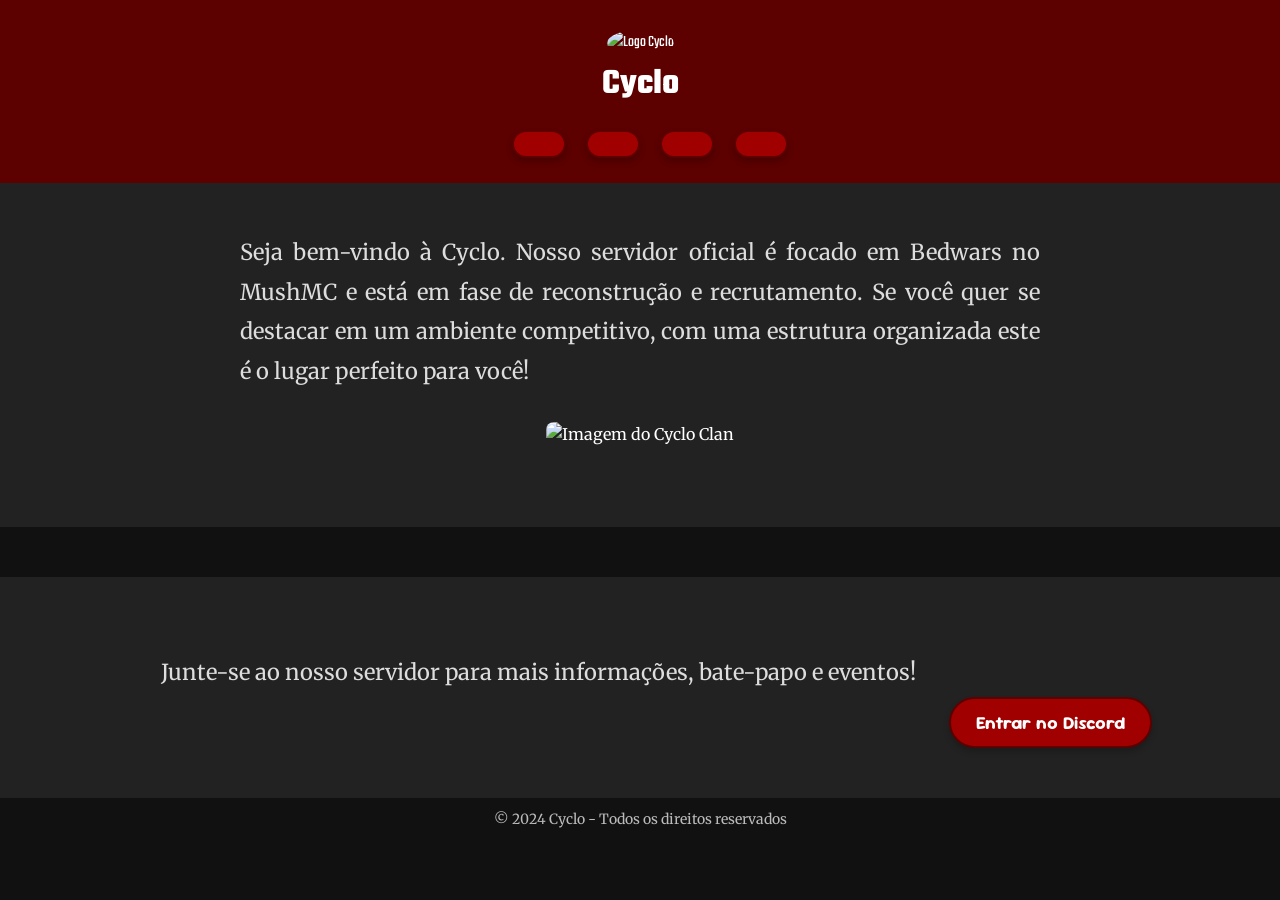
==== index.html @ 48c566c9 "Update and rename cycloputarias.html to index.html" ====
<!DOCTYPE html>
<html lang="pt-br">

<head>
    <meta charset="UTF-8">
    <meta name="viewport" content="width=device-width, initial-scale=1.0">
    <meta http-equiv="X-UA-Compatible" content="ie=edge">
    <title>Cyclo</title>
    <link rel="preconnect" href="https://fonts.googleapis.com">
    <link rel="preconnect" href="https://fonts.gstatic.com" crossorigin>
    <link href="https://fonts.googleapis.com/css2?family=Merriweather:ital,wght@0,300;0,400;0,700;0,900;1,300;1,400;1,700;1,900&family=Sour+Gummy:ital,wght@0,100..900;1,100..900&family=Teko:wght@300..700&display=swap" rel="stylesheet">
    <link rel="stylesheet" href="style.css">
</head>

<body>

    <header>
        <div class="logo">
            <img src="https://cdn.discordapp.com/attachments/1270767107600027760/1270767773017964715/standard_4.gif?ex=673f53b6&is=673e0236&hm=5c1c169ec06c54f773c7b3b1faf3422c6aa319db7bfd32401f6ac7249ac7c251&" alt="Logo Cyclo" class="logo-img">
            <h1>Cyclo</h1>
        </div>
        <nav>
            <ul>
                <li><button class="tablink" onclick="openTab(event, 'sobre')"></button></li>
                <li><button class="tablink" onclick="openTab(event, 'staff')"></button></li>
                <li><button class="tablink" onclick="openTab(event, 'recrutamento')"></button></li>
                <li><button class="tablink" onclick="openTab(event, 'discord')"></button></li>
            </ul>
        </nav>
    </header>

    <div id="sobre" class="tabcontent">
        <p>
            Seja bem-vindo à Cyclo. Nosso servidor oficial é focado em Bedwars no MushMC e está em fase de reconstrução e recrutamento. Se você quer se destacar em um ambiente competitivo, com uma estrutura organizada este é o lugar perfeito para você!
        </p>
        <div class="clan-image">
            <img src="https://cdn.discordapp.com/attachments/1270767107600027760/1270767770828673146/standard_8.gif?ex=673f53b6&is=673e0236&hm=5be8e7b6b0fbe224bd6d3b23bfd917b83e41973548aa6e649a75a1dfce27a977&" alt="Imagem do Cyclo Clan" class="clan-photo">
        </div>
    </div>

    <div id="staff" class="tabcontent">
        <div class="staff-container">
            <div class="staff-member">
                <img src="https://cdn.discordapp.com/avatars/1257853866746183764/62f09d0a62fd2ed664288ca9306c0d15.png?size=2048" alt="Membro 1" class="staff-photo">
                <h3>Joy</h3>
                <p>Função: Líder</p>
                <ul>
                    <li>Idade: 17</li>
                </ul>
                <button class="discord-btn" onclick="window.location.href='https://discord.com/users/1257853866746183764'">Discord</button>
            </div>
            <div class="staff-member">
                <img src="https://cdn.discordapp.com/avatars/599041382870679552/3e8b5e1a9e725521daffc38ed39375d1.png?size=2048" alt="Membro 2" class="staff-photo">
                <h3>Cheber</h3>
                <p>Função: Administrador</p>
                <ul>
                    <li>Idade: 16</li>
                </ul>
                <button class="discord-btn" onclick="window.location.href='https://discord.com/users/599041382870679552'">Discord</button>
            </div>
            <div class="staff-member">
                <img src="https://cdn.discordapp.com/attachments/1307805863221923941/1309004698681868308/d414d79208fd5e56c3745c6dd2ed4399.jpg?ex=67400120&is=673eafa0&hm=549abaa057a51f91fb609f38679dd9cacfc0393926ed9781dfa5238975101eec&" alt="Membro 3" class="staff-photo">
                <h3>Praga (vic)</h3>
                <p>Função: Moderador Primário e Developer</p>
                <ul>
                    <li>Idade: 15</li>
                </ul>
                <button class="discord-btn" onclick="window.location.href='https://discord.com/users/1220521666128646264'">Discord</button>
            </div>
            <div class="staff-member">
                <img src="https://cdn.discordapp.com/avatars/748940599150772344/dc78a3e2b8de8273b03e515c3e4c8381.png?size=2048" alt="Membro 4" class="staff-photo">
                <h3>Oro</h3>
                <p>Função: Moderador Secundário</p>
                <ul>
                    <li>Idade: 17</li>
                </ul>
                <button class="discord-btn" onclick="window.location.href='https://discord.com/users/748940599150772344'">Discord</button>
            </div>
            <div class="staff-member">
                <img src="https://cdn.discordapp.com/avatars/735970749357096960/e181db96dd6a7195eb7ac50051c39235.png?size=2048" alt="Membro 5" class="staff-photo">
                <h3>Maki</h3>
                <p>Função: Recrutadora e designer</p>
                <ul>
                    <li>Idade: 16</li>
                </ul>
                <button class="discord-btn" onclick="window.location.href='https://discord.com/users/735970749357096960'">Discord</button>
            </div>
        </div>
    </div>

    <div id="recrutamento" class="tabcontent">
        <p>Para ser recrutado, basta entrar no nosso discord na aba ''Discord'' procurar um canal chamado ''formulário''' na categoria ''marcar teste'' e responder as perguntas para ser testado!</p>
    </div>

    <div id="discord" class="tabcontent">
        <p>Junte-se ao nosso servidor para mais informações, bate-papo e eventos!</p>
        <div id="discord">
            <button onclick="window.location.href='https://discord.com/invite/seu-link-aqui'">Entrar no Discord</button>
        </div>
    </div>

    <footer>
        <p>&copy; 2024 Cyclo - Todos os direitos reservados</p>
    </footer>

    <script src="script.js"></script>
</body>

</html>
---- style.css ----
* {
    margin: 0;
    padding: 0;
    box-sizing: border-box;
}

body {
    font-family: 'Merriweather', serif;
    background-color: #111;
    color: #fff;
    line-height: 1.6;
}

header {
    background-color: #5c0000;
    color: #fff;
    padding: 20px 0;
    text-align: center;
    box-shadow: 0 4px 10px rgba(0, 0, 0, 0.2);
    font-family: 'Teko', sans-serif;
}

header .logo h1 {
    font-size: 36px;
    font-weight: bold;
}

header .logo-img {
    width: 100px;
    height: 100px;
    border-radius: 50%;
    object-fit: cover;
    margin-top: 10px;
}

nav ul {
    list-style: none;
    display: flex;
    justify-content: center;
    gap: 20px;
    margin-top: 10px;
    font-family: 'Teko', sans-serif;
}

nav ul li {
    display: inline;
}

nav ul li button {
    background-color: #A10000;
    color: #fff;
    border: 2px solid #5c0000;
    padding: 12px 25px;
    font-size: 18px;
    font-weight: bold;
    cursor: pointer;
    border-radius: 30px;
    transition: all 0.3s ease;
    box-shadow: 0 4px 6px rgba(0, 0, 0, 0.2);
}

nav ul li button:hover {
    background-color: #D10000;
    border-color: #A10000;
    box-shadow: 0 8px 12px rgba(0, 0, 0, 0.3);
    transform: scale(1.05);
}

nav ul li button.active {
    background-color: #5c0000;
    border-color: #A10000;
    box-shadow: 0 8px 12px rgba(0, 0, 0, 0.3);
}

nav ul li button:focus {
    outline: none;
    box-shadow: 0 0 0 3px rgba(220, 53, 69, 0.5);
}

.tabcontent {
    display: none;
    padding: 50px 10%;
    background-color: #222;
}

.tabcontent h2 {
    text-align: center;
    color: #5c0000;
    font-size: 28px;
    margin-bottom: 20px;
    font-family: 'Teko', sans-serif;
}

#sobre p {
    font-size: 22px;
    line-height: 1.8;
    color: #ddd;
    max-width: 800px;
    margin: 0 auto 30px;
    text-align: justify;
}

.clan-image {
    text-align: center;
    margin-bottom: 30px;
}

.clan-photo {
    width: 100%;
    max-width: 600px;
    border-radius: 8px;
    object-fit: cover;
}

.staff-container {
    display: flex;
    justify-content: space-around;
    flex-wrap: wrap;
    gap: 20px;
    margin-top: 30px;
}

.staff-member {
    background-color: #333;
    border-radius: 8px;
    padding: 20px;
    width: 250px;
    text-align: center;
    transition: transform 0.3s ease;
}

.staff-member:hover {
    transform: scale(1.05);
}

.staff-photo {
    width: 100%;
    max-width: 180px;
    height: 180px;
    border-radius: 50%;
    object-fit: cover;
    margin-bottom: 10px;
}

.staff-member h3 {
    color: #5c0000;
    font-size: 20px;
    font-family: 'Teko', sans-serif;
}

.staff-member p {
    font-size: 16px;
    color: #ddd;
}

.discord-btn {
    background-color: #A10000;
    color: #fff;
    padding: 12px 25px;
    border: 2px solid #5c0000;
    font-size: 18px;
    font-weight: bold;
    cursor: pointer;
    border-radius: 30px;
    transition: all 0.3s ease;
    box-shadow: 0 4px 6px rgba(0, 0, 0, 0.2);
    display: block;
    margin-top: 15px;
    text-align: center;
}

.discord-btn:hover {
    background-color: #8b0000;
    border-color: #5c0000;
    box-shadow: 0 6px 10px rgba(0, 0, 0, 0.3);
}

footer {
    background-color: #111;
    text-align: center;
    padding: 10px;
    color: #bbb;
    font-family: 'Merriweather', serif;
}

footer p {
    font-size: 14px;
}

#discord {
    text-align: center;
    margin-top: 50px;
    display: flex;
    justify-content: center;
    align-items: center;
}

#discord button {
    background-color: #7289da;
    color: #fff;
    padding: 20px 40px;
    border: none;
    border-radius: 8px;
    font-size: 18px;
    cursor: pointer;
    transition: background-color 0.3s ease;
    font-family: 'Sour Gummy', cursive;
}

#discord button:hover {
    background-color: #5b6eae;
}

nav ul li button.active {
    background-color: #5c0000;
}

ul {
    padding-left: 20px;
}

ul li {
    margin: 5px 0;
}

#recrutamento p, #discord p {
    font-size: 22px;
    line-height: 1.8;
    color: #ddd;
    max-width: 800px;
    margin: 0 auto 30px;
    text-align: justify;
}

#recrutamento button, #discord button {
    background-color: #A10000;
    color: #fff;
    padding: 12px 25px;
    border: 2px solid #5c0000;
    font-size: 18px;
    font-weight: bold;
    cursor: pointer;
    border-radius: 30px;
    transition: all 0.3s ease;
    box-shadow: 0 4px 6px rgba(0, 0, 0, 0.2);
    display: block;
    margin-top: 20px;
    text-align: center;
}

#recrutamento button:hover, #discord button:hover {
    background-color: #8b0000;
    border-color: #5c0000;
    box-shadow: 0 6px 10px rgba(0, 0, 0, 0.3);
}
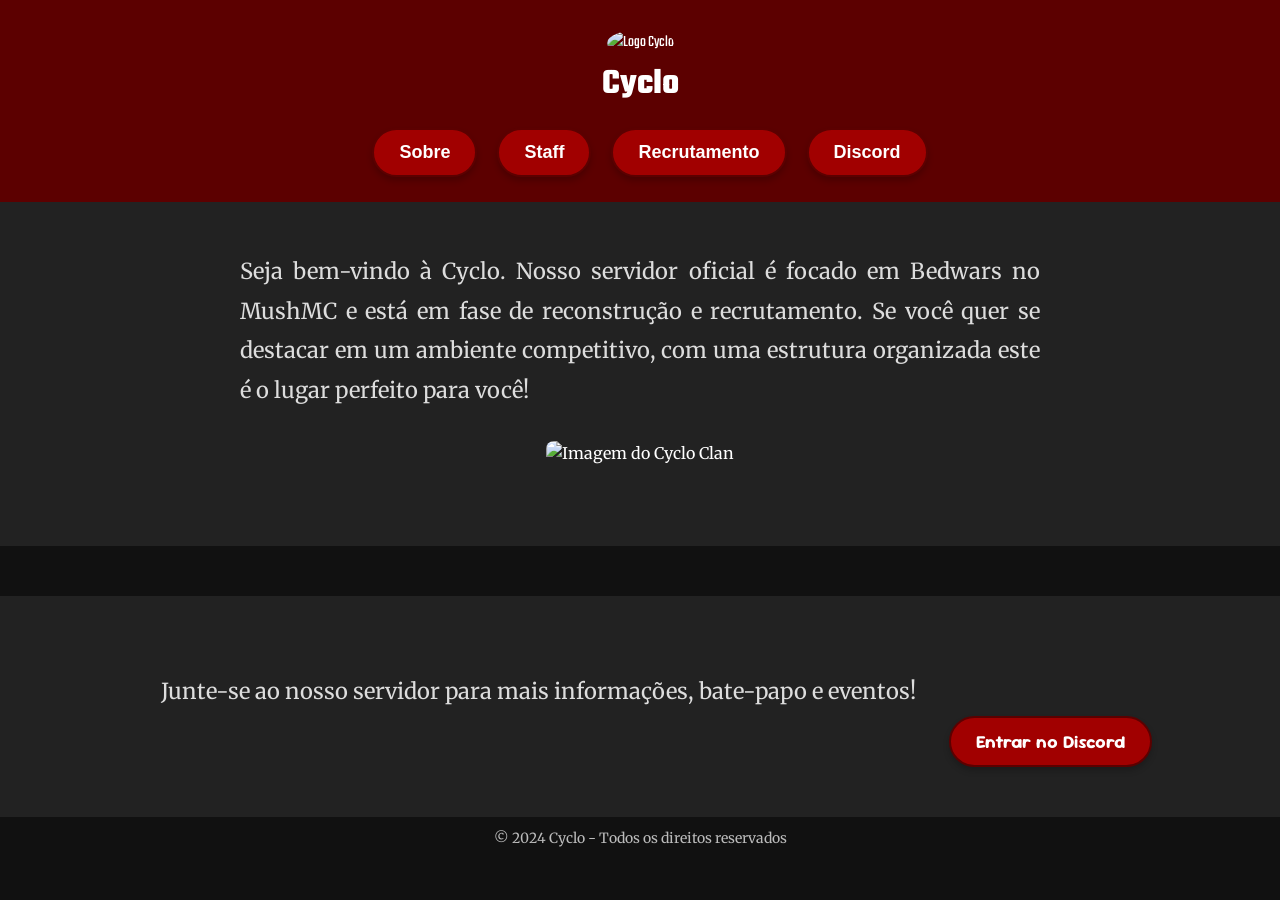
==== commit 7bb17a81: "Update index.html" ====
--- a/index.html
+++ b/index.html
@@ -21,10 +21,10 @@
         </div>
         <nav>
             <ul>
-                <li><button class="tablink" onclick="openTab(event, 'sobre')"></button></li>
-                <li><button class="tablink" onclick="openTab(event, 'staff')"></button></li>
-                <li><button class="tablink" onclick="openTab(event, 'recrutamento')"></button></li>
-                <li><button class="tablink" onclick="openTab(event, 'discord')"></button></li>
+                <li><button class="tablink" onclick="openTab(event, 'sobre')">Sobre</button></li>
+                <li><button class="tablink" onclick="openTab(event, 'staff')">Staff</button></li>
+                <li><button class="tablink" onclick="openTab(event, 'recrutamento')">Recrutamento</button></li>
+                <li><button class="tablink" onclick="openTab(event, 'discord')">Discord</button></li>
             </ul>
         </nav>
     </header>
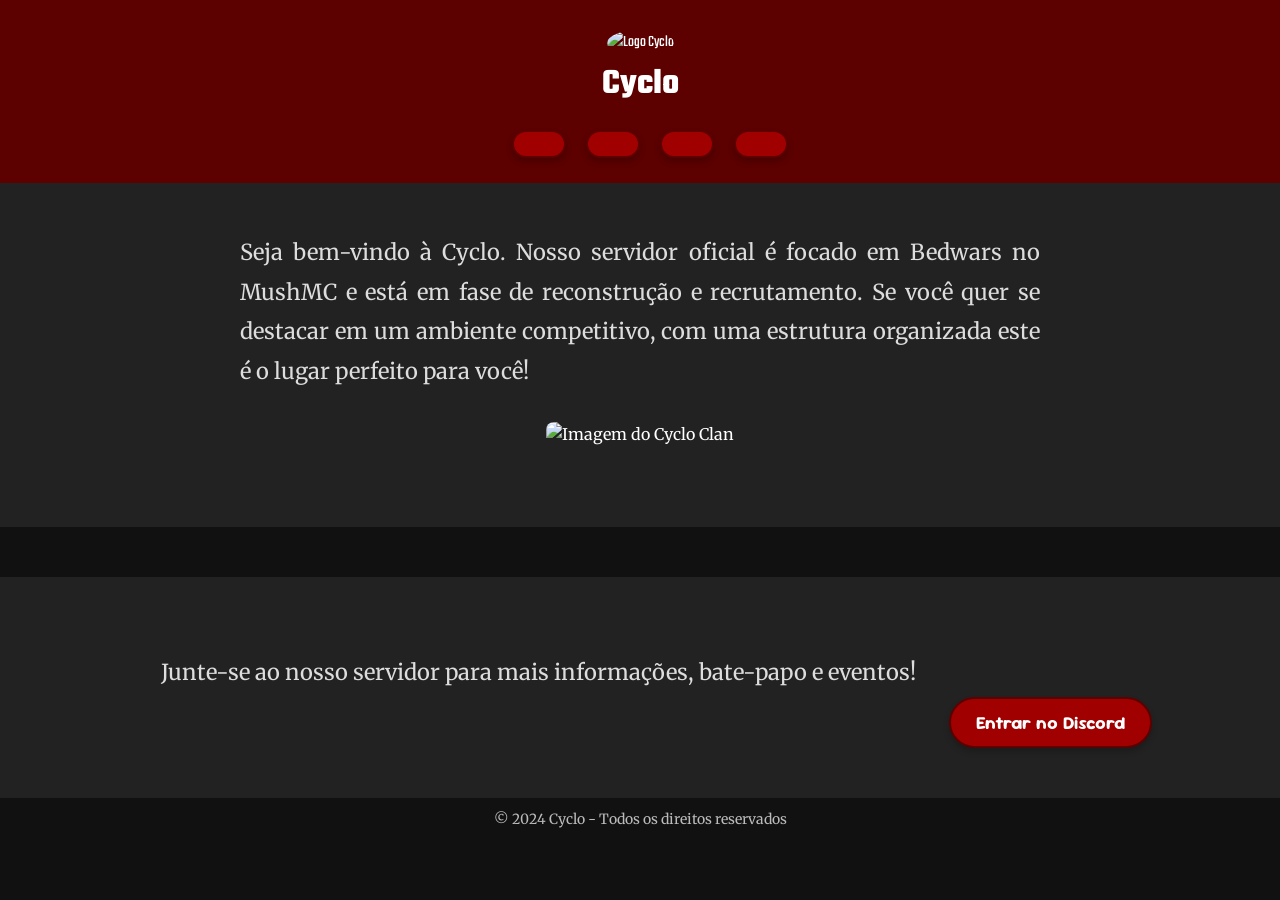
==== commit 8aa6f9ac: "Update and rename cycloputarias.html to index.html" ====
--- a/index.html
+++ b/index.html
@@ -1,6 +1,5 @@
 <!DOCTYPE html>
 <html lang="pt-br">
-
 <head>
     <meta charset="UTF-8">
     <meta name="viewport" content="width=device-width, initial-scale=1.0">
@@ -11,9 +10,7 @@
     <link href="https://fonts.googleapis.com/css2?family=Merriweather:ital,wght@0,300;0,400;0,700;0,900;1,300;1,400;1,700;1,900&family=Sour+Gummy:ital,wght@0,100..900;1,100..900&family=Teko:wght@300..700&display=swap" rel="stylesheet">
     <link rel="stylesheet" href="style.css">
 </head>
-
 <body>
-
     <header>
         <div class="logo">
             <img src="https://cdn.discordapp.com/attachments/1270767107600027760/1270767773017964715/standard_4.gif?ex=673f53b6&is=673e0236&hm=5c1c169ec06c54f773c7b3b1faf3422c6aa319db7bfd32401f6ac7249ac7c251&" alt="Logo Cyclo" class="logo-img">
@@ -21,14 +18,13 @@
         </div>
         <nav>
             <ul>
-                <li><button class="tablink" onclick="openTab(event, 'sobre')">Sobre</button></li>
-                <li><button class="tablink" onclick="openTab(event, 'staff')">Staff</button></li>
-                <li><button class="tablink" onclick="openTab(event, 'recrutamento')">Recrutamento</button></li>
-                <li><button class="tablink" onclick="openTab(event, 'discord')">Discord</button></li>
+                <li><button class="tablink" onclick="openTab(event, 'sobre')"></button></li>
+                <li><button class="tablink" onclick="openTab(event, 'staff')"></button></li>
+                <li><button class="tablink" onclick="openTab(event, 'recrutamento')"></button></li>
+                <li><button class="tablink" onclick="openTab(event, 'discord')"></button></li>
             </ul>
         </nav>
     </header>
-
     <div id="sobre" class="tabcontent">
         <p>
             Seja bem-vindo à Cyclo. Nosso servidor oficial é focado em Bedwars no MushMC e está em fase de reconstrução e recrutamento. Se você quer se destacar em um ambiente competitivo, com uma estrutura organizada este é o lugar perfeito para você!
@@ -37,7 +33,6 @@
             <img src="https://cdn.discordapp.com/attachments/1270767107600027760/1270767770828673146/standard_8.gif?ex=673f53b6&is=673e0236&hm=5be8e7b6b0fbe224bd6d3b23bfd917b83e41973548aa6e649a75a1dfce27a977&" alt="Imagem do Cyclo Clan" class="clan-photo">
         </div>
     </div>
-
     <div id="staff" class="tabcontent">
         <div class="staff-container">
             <div class="staff-member">
@@ -87,23 +82,18 @@
             </div>
         </div>
     </div>
-
     <div id="recrutamento" class="tabcontent">
         <p>Para ser recrutado, basta entrar no nosso discord na aba ''Discord'' procurar um canal chamado ''formulário''' na categoria ''marcar teste'' e responder as perguntas para ser testado!</p>
     </div>
-
     <div id="discord" class="tabcontent">
         <p>Junte-se ao nosso servidor para mais informações, bate-papo e eventos!</p>
         <div id="discord">
             <button onclick="window.location.href='https://discord.com/invite/seu-link-aqui'">Entrar no Discord</button>
         </div>
     </div>
-
     <footer>
         <p>&copy; 2024 Cyclo - Todos os direitos reservados</p>
     </footer>
-
     <script src="script.js"></script>
 </body>
-
 </html>
